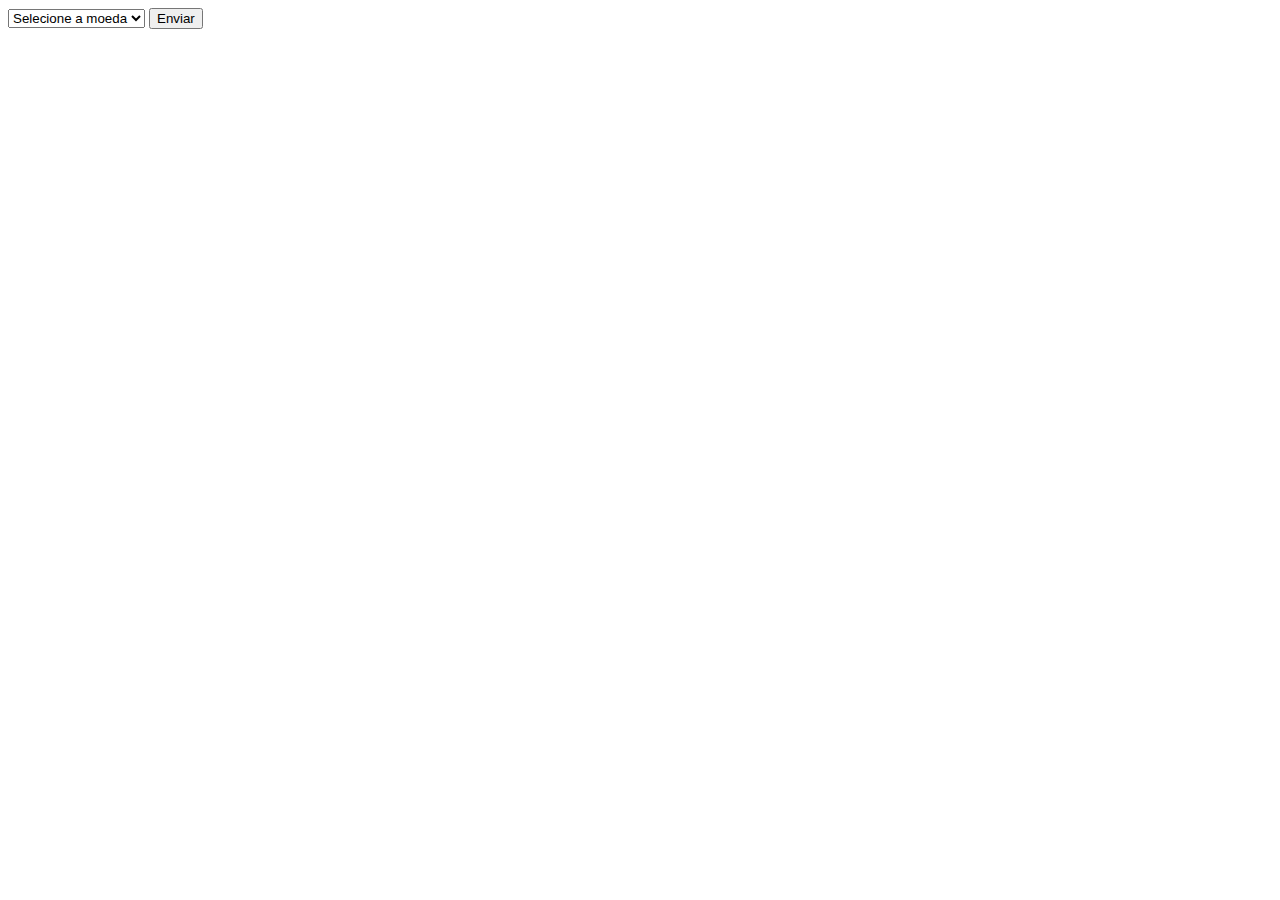
==== moeda/index.html @ 74c0e4f8 "Adicionar uma pasta de códigos" ====
<!DOCTYPE html>
<html lang="pt-br">
	<head>
		<title>Conversor de Moeda</title>
		<meta charset="utf-8">
	</head>

	<body>
		<select id="opcaoMoeda">
			<option value="">Selecione a moeda</option>
			<option value="USD-BRL">Dólar Comercial</option>
			<option value="USD-BRLT">Dólar Turismo</option>
			<option value="CAD-BRL">Dólar Canadense</option>
			<option value="AUD-BRL">Dólar Australiano</option>
			<option value="EUR-BRL">Euro</option>
			<option value="GBP-BRL">Libra Esterlina</option>
			<option value="ARS-BRL">Peso Argentino</option>
			<option value="JPY-BRL">Iene Japonês</option>
			<option value="CHF-BRL">Franco Suíço</option>
			<option value="BTC-BRL">Bitcoin</option>
			<option value="LTC-BRL">Litecoin</option>
		</select>
		<button>Enviar</button>
		<!--
			USD-BRL (Dólar Comercial)
			USD-BRLT (Dólar Turismo)
			CAD-BRL (Dólar Canadense)
			AUD-BRL (Dólar Australiano)
			EUR-BRL (Euro)
			GBP-BRL (Libra Esterlina)
			ARS-BRL (Peso Argentino)
			JPY-BRL (Iene Japonês)
			CHF-BRL (Franco Suíço)
			BTC-BRL (Bitcoin)
			LTC-BRL (Litecoin)
		 -->
		<div id="resultado"></div>
		<script src="js/moeda.js"></script>
	</body>
</html>
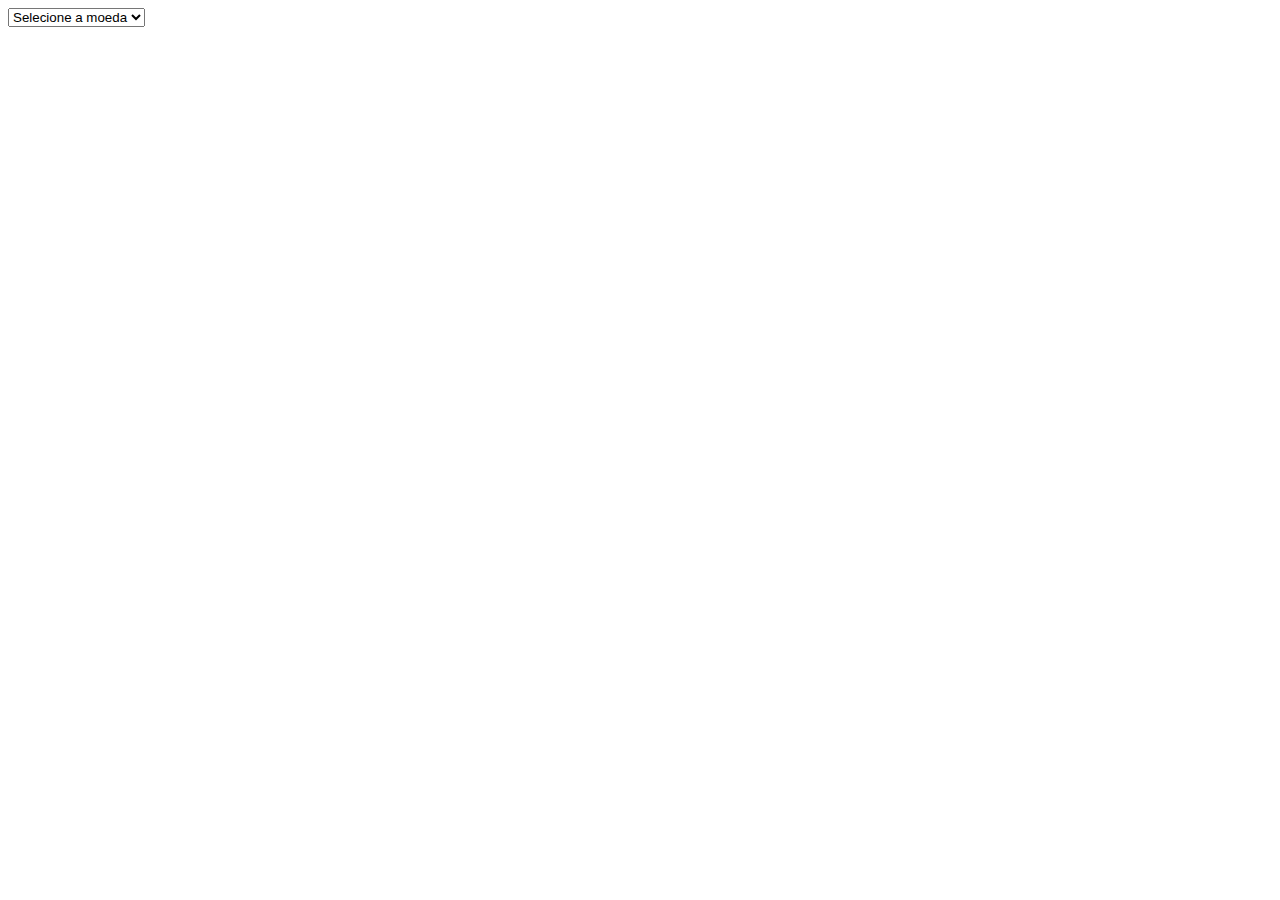
==== commit 3d915244: "Update: Botão removido, Event listener alterado" ====
--- a/moeda/index.html
+++ b/moeda/index.html
@@ -20,7 +20,6 @@
 			<option value="BTC-BRL">Bitcoin</option>
 			<option value="LTC-BRL">Litecoin</option>
 		</select>
-		<button>Enviar</button>
 		<!--
 			USD-BRL (Dólar Comercial)
 			USD-BRLT (Dólar Turismo)
